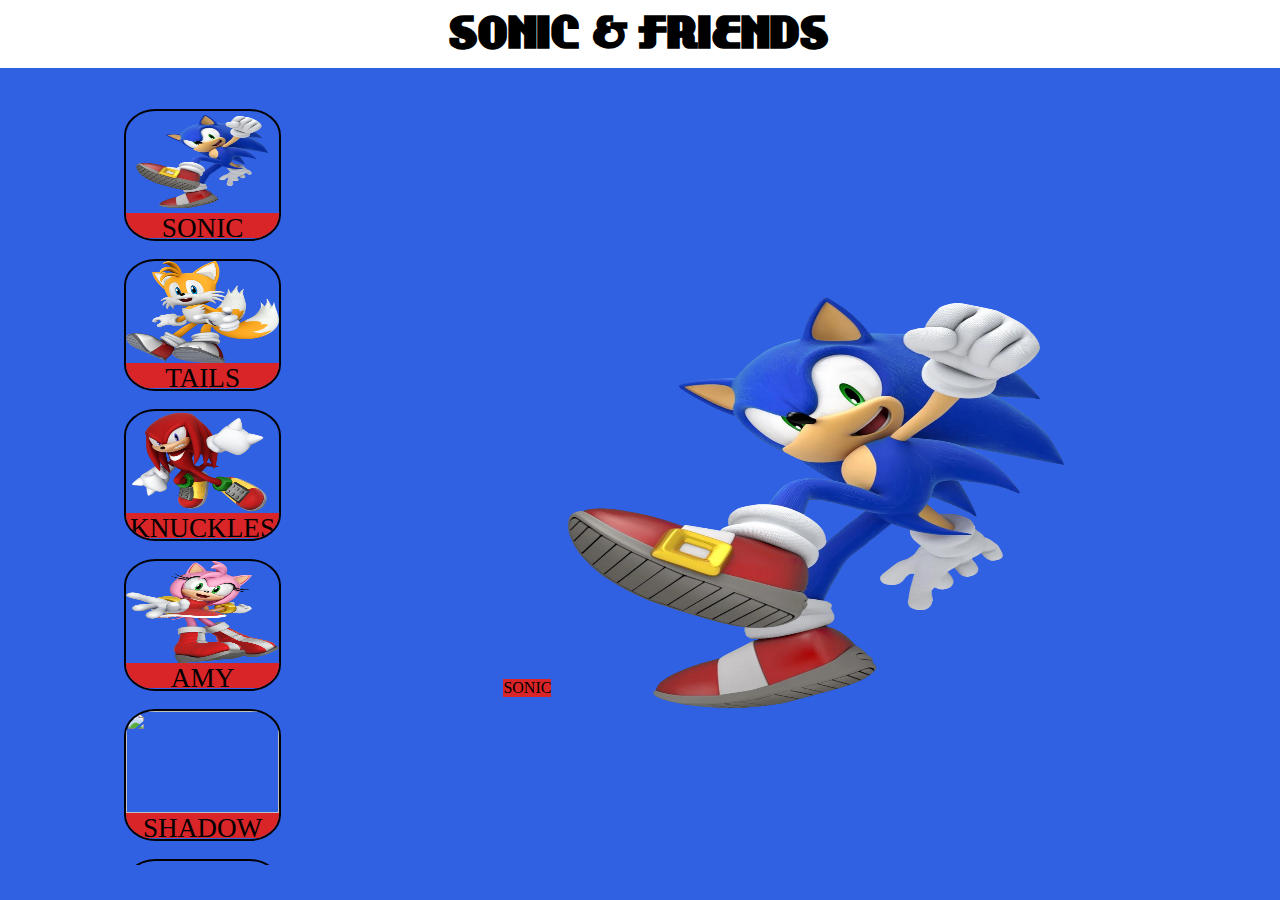
==== frontend/html-css-js-class/07-dog-gallery-hw/index.html @ e21503d9 "adds sonic hw" ====
<!DOCTYPE html>
<html lang="en">

<head>
    <meta charset="UTF-8">
    <meta http-equiv="X-UA-Compatible" content="IE=edge">
    <meta name="viewport" content="width=device-width, initial-scale=1.0">
    <link rel="stylesheet" href="styles/dogs.css">
    <link rel="shortcut icon" href="images/faiconDog2.png" type="image/x-icon">
    <title>Sonic The Hedgehog</title>
</head>

<body>
    <header class="logo">
        <h2>Sonic & Friends</h2>
    </header>
    <main class="main-class">
        <section class="details-container">
            <div class="details-frame">
                <img src="images/sonic.jpg" class="details-image">
                <span class="details-title">SONIC</span>
            </div>

        </section>
        <ul class="thumbnails-list">
            <li class="thumbnails-item">
                <a class="thumbnails-anchor" href="#">
                    <img src="images/sonic.jpg" class="thumbnails-image">
                    <span class="thumbnails-title">SONIC</span>
                </a>
            </li>
            <li class="thumbnails-item">
                <a class="thumbnails-anchor" href="#">
                    <img src="images/tails.jpg" class="thumbnails-image">
                    <span class="thumbnails-title">TAILS</span>
                </a>
            </li>
            <li class="thumbnails-item">
                <a class="thumbnails-anchor" href="#">
                    <img src="images/knuckles.jpg" class="thumbnails-image">
                    <span class="thumbnails-title">KNUCKLES</span>
                </a>
            </li>
            <li class="thumbnails-item">
                <a class="thumbnails-anchor" href="#">
                    <img src="images/amy.jpg" class="thumbnails-image">
                    <span class="thumbnails-title">AMY</span>
                </a>
            </li>
            <li class="thumbnails-item">
                <a class="thumbnails-anchor" href="#">
                    <img src="images/shadow.jpg" class="thumbnails-image">
                    <span class="thumbnails-title">SHADOW</span>
                </a>
            </li>
            <li class="thumbnails-item">
                <a class="thumbnails-anchor" href="#">
                    <img src="images/sonic.jpg" class="thumbnails-image">
                    <span class="thumbnails-title">SONIC</span>
                </a>
            </li>
            <li class="thumbnails-item">
                <a class="thumbnails-anchor" href="#">
                    <img src="images/tails.jpg" class="thumbnails-image">
                    <span class="thumbnails-title">TAILS</span>
                </a>
            </li>
            <li class="thumbnails-item">
                <a class="thumbnails-anchor" href="#">
                    <img src="images/knuckles.jpg" class="thumbnails-image">
                    <span class="thumbnails-title">KNUCKLES</span>
                </a>
            </li>
            <li class="thumbnails-item">
                <a class="thumbnails-anchor" href="#">
                    <img src="images/amy.jpg" class="thumbnails-image">
                    <span class="thumbnails-title">AMY</span>
                </a>
            </li>
            <li class="thumbnails-item">
                <a class="thumbnails-anchor" href="#">
                    <img src="images/shadow.jpg" class="thumbnails-image">
                    <span class="thumbnails-title">SHADOW</span>
                </a>
            </li>
        </ul>
    </main>
</body>

</html>
---- frontend/html-css-js-class/07-dog-gallery-hw/styles/dogs.css ----
@font-face {
    font-family: airstream;
    src: url(fonts/Airstream-webfont.svg);
    src: url(fonts/Airstream-webfont.woff);
}

@font-face {
    font-family: lakeshor;
    src: url(fonts/LAKESHOR-webfont.svg);
    src: url(fonts/LAKESHOR-webfont.woff);
}

html {
    height: 100%
}

body {
    --thumbnails-image-width: 25vw;
    --thumbnails-image-height: 15vw;
    --thumbnails-title-height: calc(var(--thumbnails-image-height) * 0.33);
    --details-image-width: 60vw;
    --details-image-height: 50vw;
}

body {
    height: 100%;
    background-color: #3061E3;
    display: flex;
    flex-direction: column;

    margin: 0;
}

.logo {
    display: block;
    text-align: center;
    background-color: #FFFFFF;
    font-size: 1.4em;
    text-transform: uppercase;
    font-family: lakeshor;


}

h2 {
    margin-top: 10px;
    margin-bottom: 10px;
}

.main-class {
    display: flex;
    flex-direction: column;
    justify-content: center;
    flex-grow: 1;
}

.details-container {
    display: flex;
    flex-direction: column;
    align-items: center;
    margin-bottom: 2vh;

}

.details-frame {
    position: relative;
}

.details-image {
    width: var(--details-image-width);
    height: var(--details-image-height);
    border-radius: 25%;
}

.details-title {
    display: block;
    background-color: #DA2528;
    position: absolute;
    bottom: 4.0vh;
    left: -2vw;
}

.thumbnails-list {
    display: flex;
    flex-wrap: wrap;
    max-height: 37vh;
    overflow-y: scroll;
    list-style: none;
    justify-content: space-around;
    padding-left: 0;
    margin-top: 3vh;
}

.thumbnails-item {
    border: solid 2px #000000;
    margin-top: 2vh;
    border-radius: 20%;
    overflow: hidden;
    min-height: calc(var(--thumbnails-image-height) + var(--thumbnails-title-height));
    min-width: var(--thumbnails-image-width);
    max-width: var(--thumbnails-image-width);
    margin-left: 1vw;
    transition: all 0.3s;
}

.thumbnails-item:hover {
    transform: scale(1.15);

}

.thumbnails-anchor {
    text-decoration: none;
}

.thumbnails-image {
    width: var(--thumbnails-image-width);
    height: var(--thumbnails-image-height);
    display: block;
}

.thumbnails-title {
    display: block;
    text-align: center;
    background-color: #DA2528;
    color: black;
    height: var(--thumbnails-title-height);
    font-size: 15px;

}

@media (min-width: 560px) {
    body {
        --thumbnails-image-width: 12vw;
        --thumbnails-image-height: 8vw;
        --thumbnails-title-height: calc(var(--thumbnails-image-height) * 0.25);
        --details-image-width: 45vw;
        --details-image-height: 35vw;
    }

    .logo {
        font-size: 2.0em;
    }

    .main-class {
        flex-direction: row;
        justify-content: space-around;
    }


    .details-container {
        justify-content: center;
        margin-bottom: 0;
    }

    .thumbnails-list {
        padding-right: 2vw;
        flex-direction: column;
        flex-wrap: nowrap;
        max-height: 75vh;
        order: -1;
        justify-content: flex-start;


    }



}

@media (min-width: 1000px) {
    .details-container {
        margin-top: 5vh;
        margin-right: 5vw;
    }

    .thumbnails-list {

        margin-top: 2.5vh;
        max-height: 86vh;
    }

    .thumbnails-title {
        font-size: 1.7em;
       
    }


}
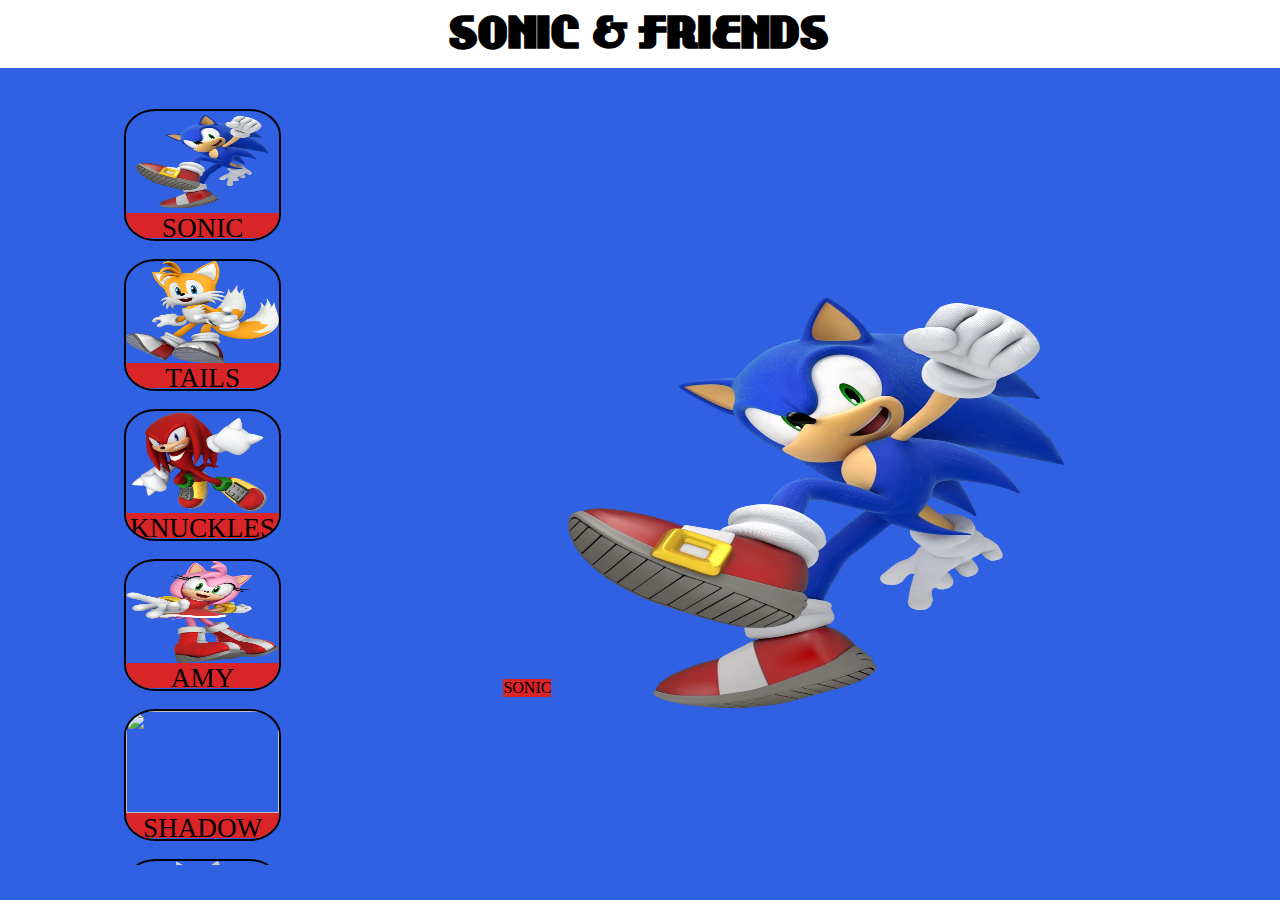
==== commit 4e4d1dda: "update" ====
--- a/frontend/html-css-js-class/07-dog-gallery-hw/index.html
+++ b/frontend/html-css-js-class/07-dog-gallery-hw/index.html
@@ -55,32 +55,32 @@
             </li>
             <li class="thumbnails-item">
                 <a class="thumbnails-anchor" href="#">
-                    <img src="images/sonic.jpg" class="thumbnails-image">
-                    <span class="thumbnails-title">SONIC</span>
+                    <img src="images/silver.jpg" class="thumbnails-image">
+                    <span class="thumbnails-title">SILVER</span>
                 </a>
             </li>
             <li class="thumbnails-item">
                 <a class="thumbnails-anchor" href="#">
-                    <img src="images/tails.jpg" class="thumbnails-image">
-                    <span class="thumbnails-title">TAILS</span>
+                    <img src="images/cream.jpg" class="thumbnails-image">
+                    <span class="thumbnails-title">CREAM</span>
                 </a>
             </li>
             <li class="thumbnails-item">
                 <a class="thumbnails-anchor" href="#">
-                    <img src="images/knuckles.jpg" class="thumbnails-image">
-                    <span class="thumbnails-title">KNUCKLES</span>
+                    <img src="images/rouge.jpg" class="thumbnails-image">
+                    <span class="thumbnails-title">ROUGE</span>
                 </a>
             </li>
             <li class="thumbnails-item">
                 <a class="thumbnails-anchor" href="#">
-                    <img src="images/amy.jpg" class="thumbnails-image">
-                    <span class="thumbnails-title">AMY</span>
+                    <img src="images/big.jpg" class="thumbnails-image">
+                    <span class="thumbnails-title">BIG</span>
                 </a>
             </li>
             <li class="thumbnails-item">
                 <a class="thumbnails-anchor" href="#">
-                    <img src="images/shadow.jpg" class="thumbnails-image">
-                    <span class="thumbnails-title">SHADOW</span>
+                    <img src="images/omega.jpg" class="thumbnails-image">
+                    <span class="thumbnails-title">OMGEGA-3</span>
                 </a>
             </li>
         </ul>
--- a/frontend/html-css-js-class/07-dog-gallery-hw/styles/dogs.css
+++ b/frontend/html-css-js-class/07-dog-gallery-hw/styles/dogs.css
@@ -164,7 +164,6 @@
     }
 
 
-
 }
 
 @media (min-width: 1000px) {
